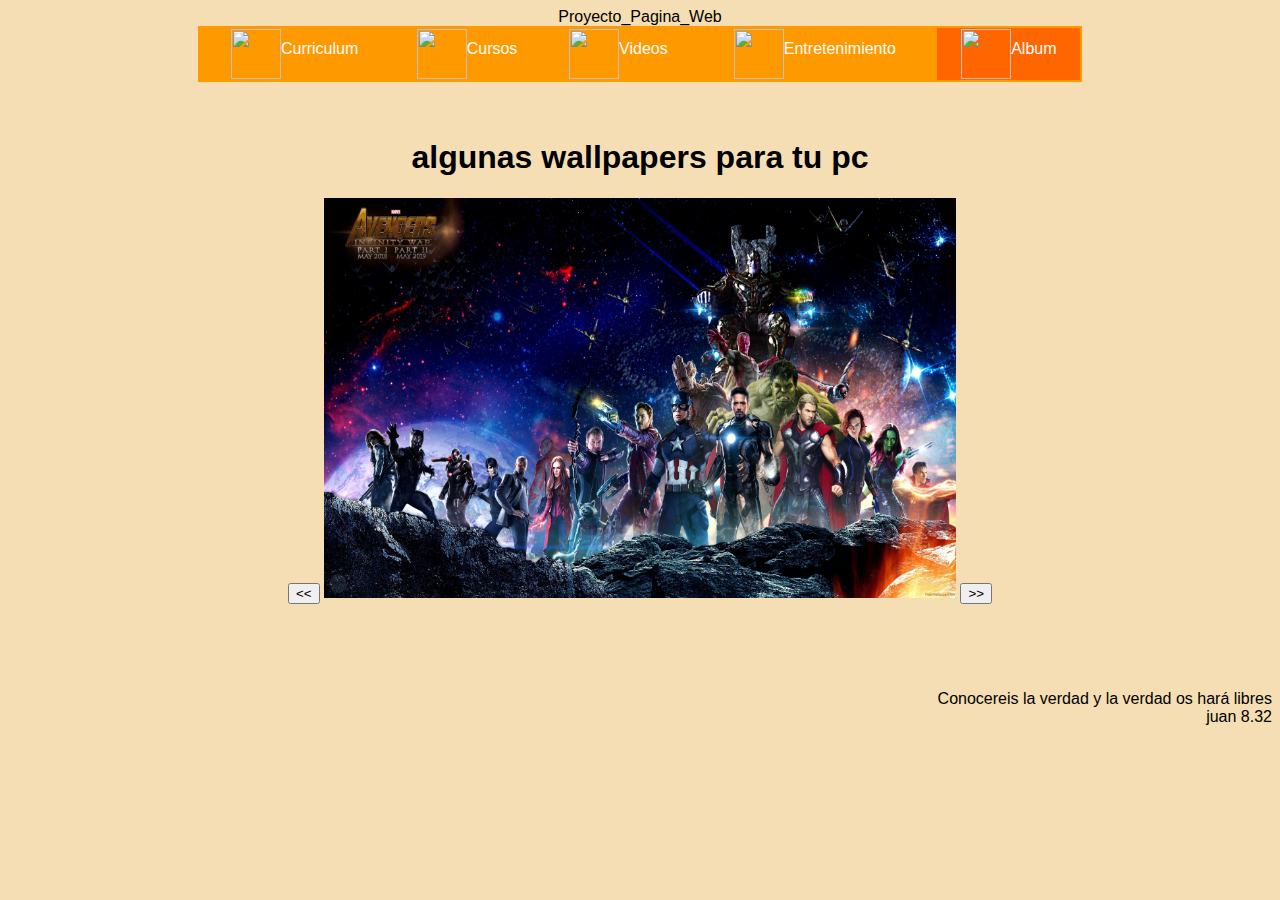
==== Album.html @ f22571fc "Add files via upload" ====
<HTML>
<HEAD>
	<center><tittle>Proyecto_Pagina_Web</tittle></center>
	<META CHARSET="UTF-8">
	<LINK REL="stylesheet" type="text/css" href="Diseño.css">
	<script type="text/javascript"src="Galeria.js"></script>
</HEAD>	
 <BODY bgcolor="wheat">
 	<CENTER>
		<TABLE class="menu" WIDTH="70%">
			<TD align="center">
			<A href = "Index.html"><IMG src="iconos/Curriculum.png" height="50px"align=MIDDLE>Curriculum
			</A>	
			</TD>
			<TD align="center">
			<A href = "Cursos.html"><IMG src="iconos/Cursos.png" height="50px"align=MIDDLE>Cursos
			</A>
			</TD>
			<TD align="center">
			<A href = "Videos.html"><IMG src="iconos/Video.png" height="50px"align=MIDDLE>Videos
			</A>
			</TD>
			<TD align="center">
			<A href = "Entretenimiento.html"><IMG src="iconos/Juego.png" height="50px"align=MIDDLE>Entretenimiento
			</A>
			</TD>
			<TD align="center" bgcolor="#FF6600">	
			<A href = "Album.html"><IMG src="iconos/Fotos.png" height="50px"align=MIDDLE>Album	
			</A>
			</TD>
			</FONT>
        </TABLE>
    </CENTER>
<BR><BR>	
    <CENTER>
    	<h1>algunas wallpapers para tu pc</h1>
    	<form name="f1">
				<input type="button" value="<<" onclick="atras()">
				<img src="Foto1.jpg" width="50%" height="400" id="foto">
				<input type="Button" value=">>" onclick="adelante()">
			</form>
	</CENTER>
	<br>
	<br>
	<br>
	<p align="RIGHT">Conocereis la verdad y la verdad os hará libres<br>juan 8.32</p>
</BODY>
</HTML>
---- Diseño.css ----
head{
	font-family: Byington, arial;
}
body{
   font-family: Byington, arial; 
}
.menu{
   background: #FF9900;
}
.menu td a{
	text-decoration: none;
	color: white;
	display: black;
}
.menu td:hover{
	background:#00CCCC 
}
.espacio{
	margin-right: 5px;
}
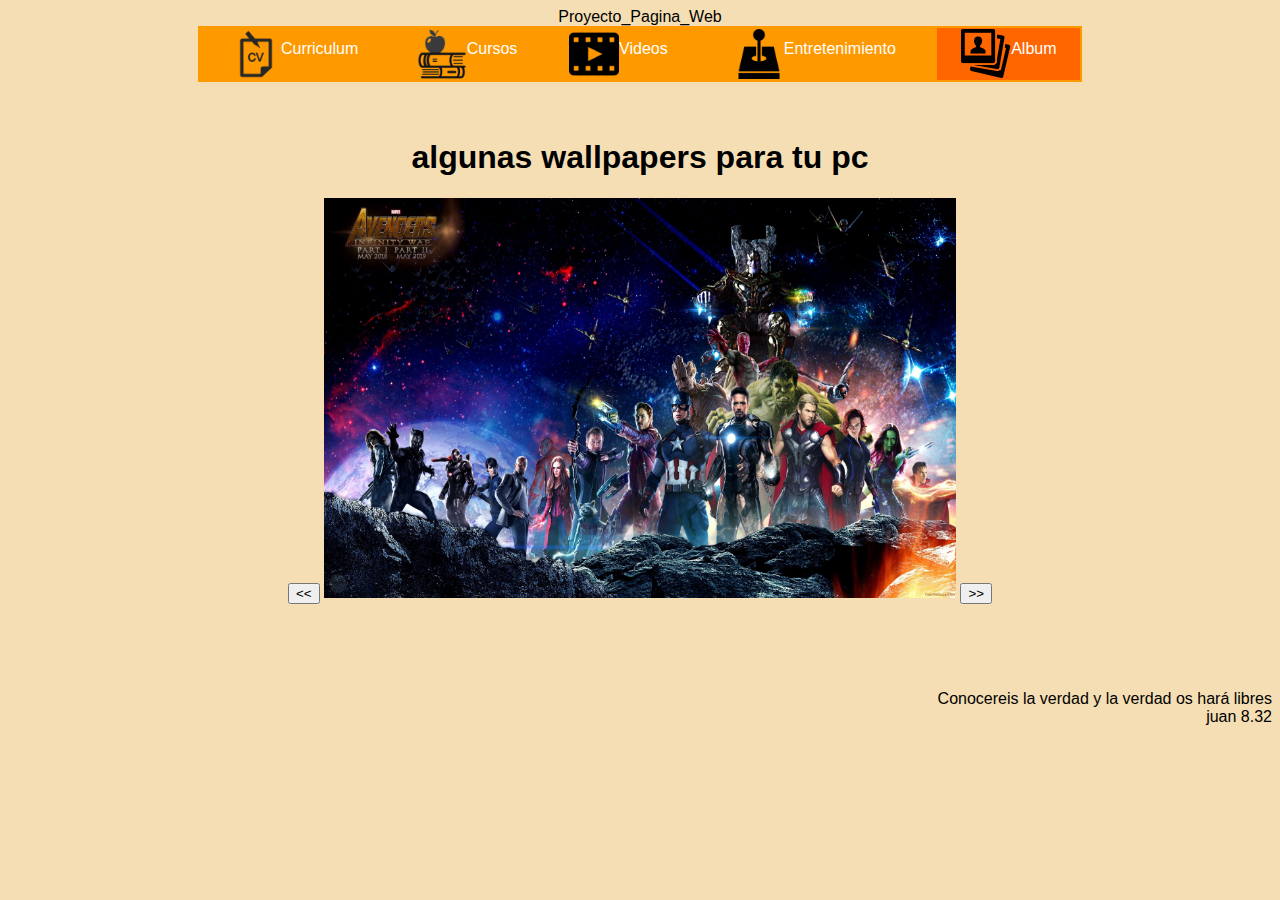
==== commit b6b7776d: "Update Album.html" ====
--- a/Album.html
+++ b/Album.html
@@ -9,7 +9,7 @@
  	<CENTER>
 		<TABLE class="menu" WIDTH="70%">
 			<TD align="center">
-			<A href = "Index.html"><IMG src="iconos/Curriculum.png" height="50px"align=MIDDLE>Curriculum
+			<A href = "index.html"><IMG src="iconos/Curriculum.png" height="50px"align=MIDDLE>Curriculum
 			</A>	
 			</TD>
 			<TD align="center">
@@ -45,4 +45,4 @@
 	<br>
 	<p align="RIGHT">Conocereis la verdad y la verdad os hará libres<br>juan 8.32</p>
 </BODY>
-</HTML>+</HTML>
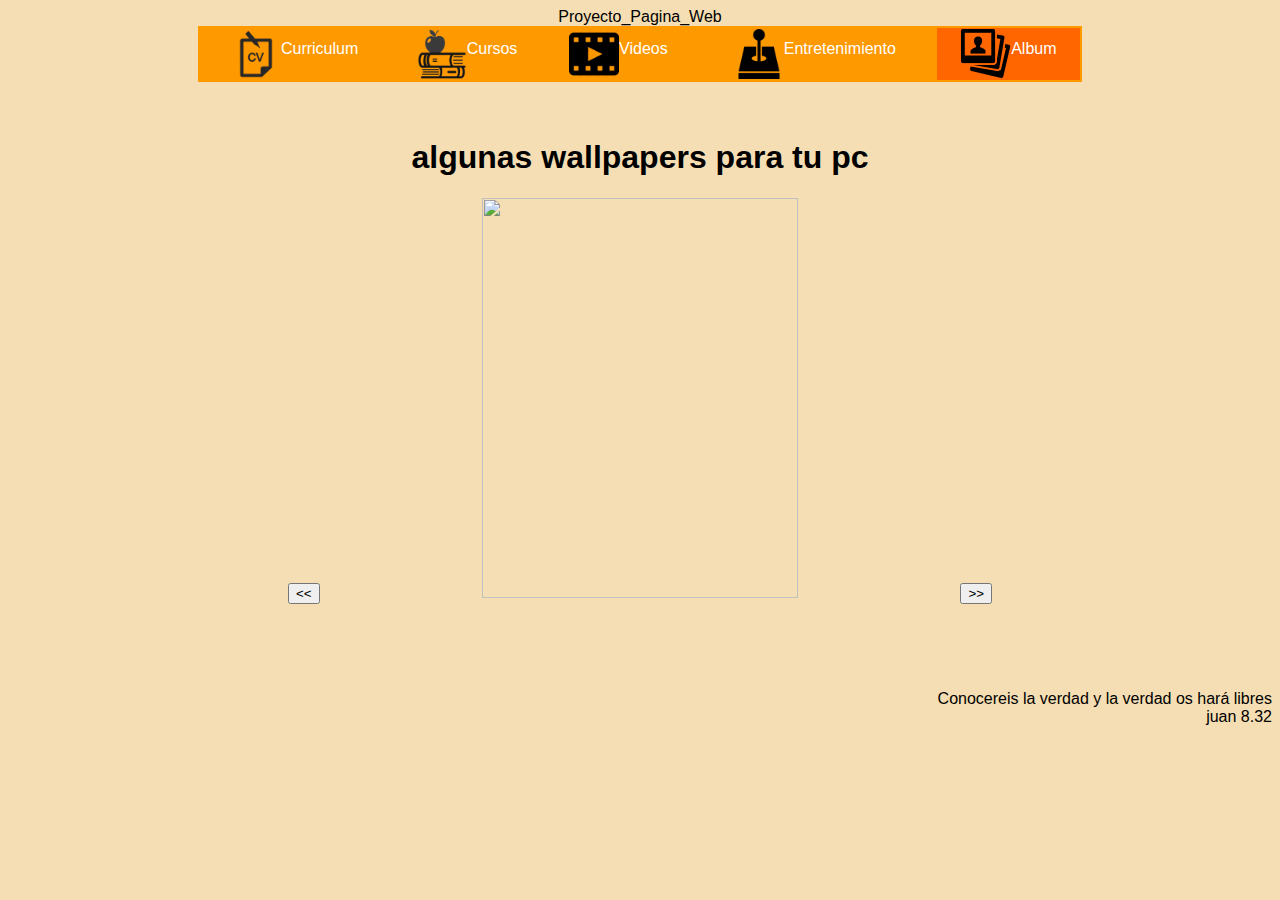
==== commit db9d564b: "Update Album.html" ====
--- a/Album.html
+++ b/Album.html
@@ -36,7 +36,7 @@
     	<h1>algunas wallpapers para tu pc</h1>
     	<form name="f1">
 				<input type="button" value="<<" onclick="atras()">
-				<img src="Foto1.jpg" width="50%" height="400" id="foto">
+				<img src="foto1.jpg" width="50%" height="400" id="foto">
 				<input type="Button" value=">>" onclick="adelante()">
 			</form>
 	</CENTER>
